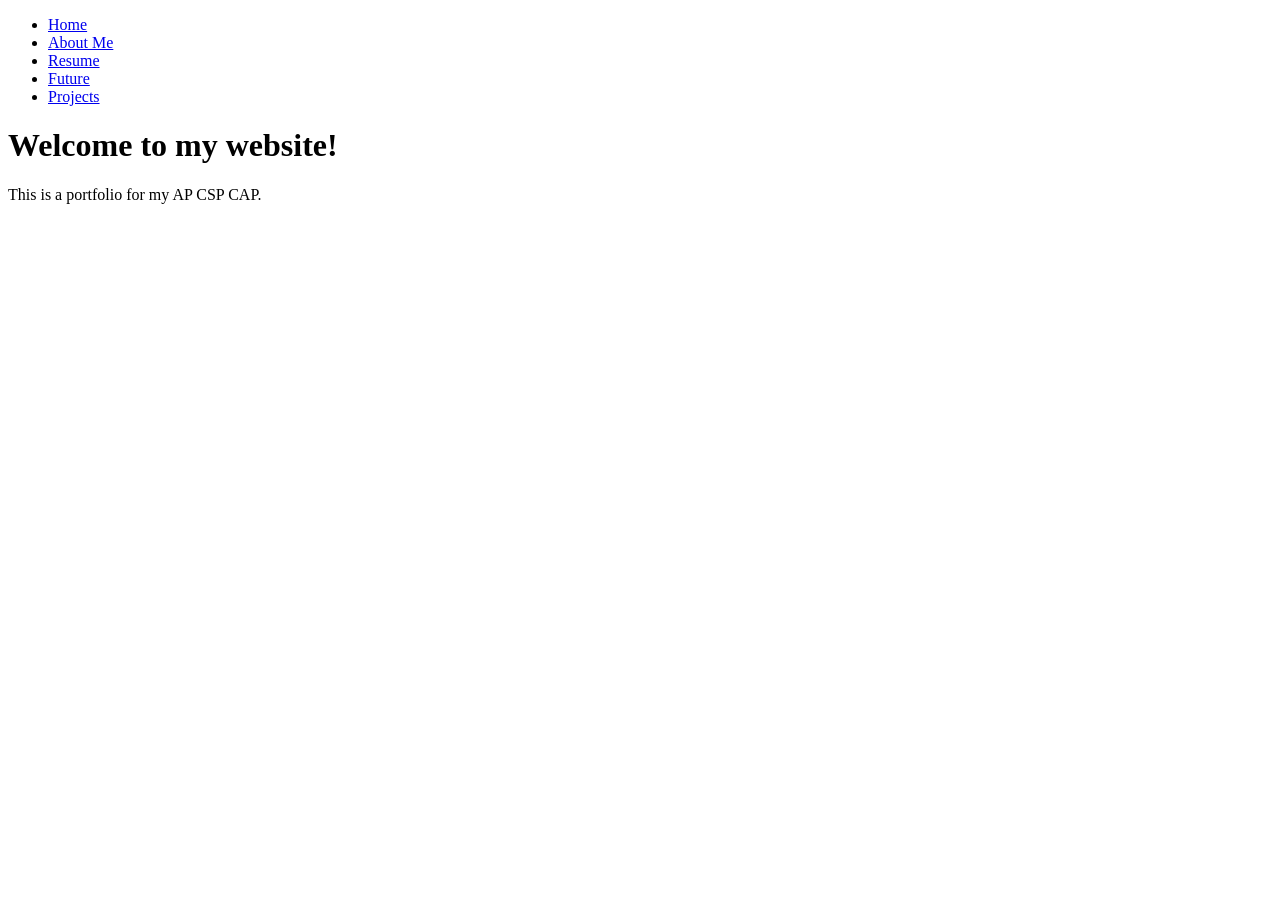
==== index.html @ 39ccf4af "initial commit to cap" ====
<!DOCTYPE html>
<html>
<head>
<link rel="stylesheet" href="styles.css">
</head>
<body>

<ul>
  <li><a href="index.html">Home</a></li>
  <li><a href="aboutme.html">About Me</a></li>
  <li><a href="resume,.html">Resume</a></li>
  <li><a href="future.html">Future</a></li>
  <li><a href="projects.html">Projects</a></li>
</ul>

<h1>Welcome to my website!</h1>

<p>This is a portfolio for my AP CSP CAP.</p>

</body>
</html>
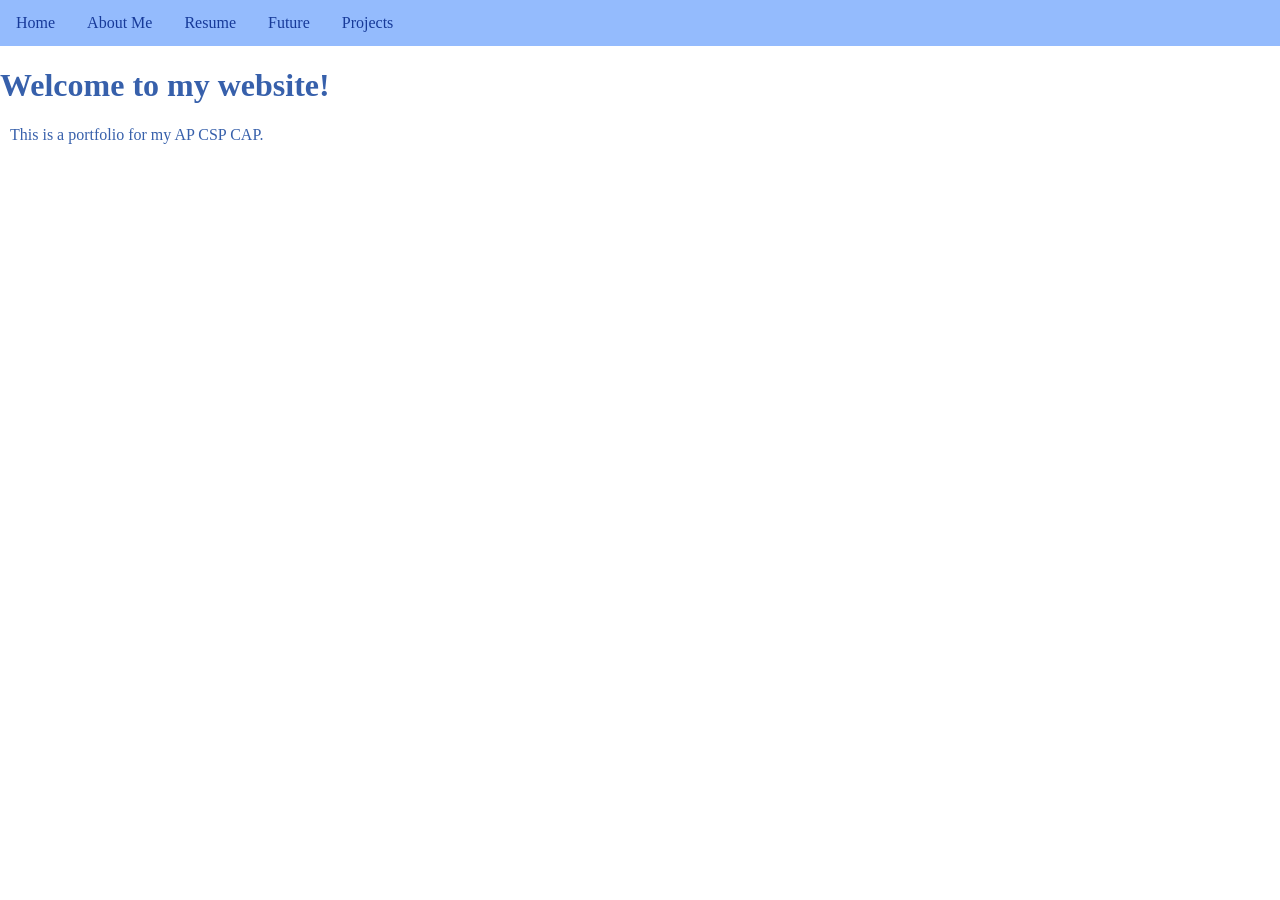
==== commit 08c3d630: "added resume.css" ====
--- a/index.html
+++ b/index.html
@@ -1,14 +1,14 @@
 <!DOCTYPE html>
 <html>
 <head>
-<link rel="stylesheet" href="styles.css">
+<link rel="stylesheet" href="style.css">
 </head>
 <body>
 
 <ul>
   <li><a href="index.html">Home</a></li>
   <li><a href="aboutme.html">About Me</a></li>
-  <li><a href="resume,.html">Resume</a></li>
+  <li><a href="resume.html">Resume</a></li>
   <li><a href="future.html">Future</a></li>
   <li><a href="projects.html">Projects</a></li>
 </ul>
--- a/style.css
+++ b/style.css
@@ -0,0 +1,33 @@
+body {
+  margin: 0;
+  padding: 0;
+  color :rgb(55, 96, 171)
+}
+
+h2, p {
+  margin: 10px;
+}
+
+ul {
+  list-style-type: none;
+  margin: 0;
+  padding: 0;
+  overflow: hidden;
+  background-color: #94bbfd;
+}
+
+ul li {
+  float: left;
+}
+
+ul li a {
+  display: block;
+  color: rgb(23, 58, 153);
+  text-align: center;
+  padding: 14px 16px;
+  text-decoration: none;
+}
+
+ul li a:hover {
+  background-color: #7d3232;
+}
